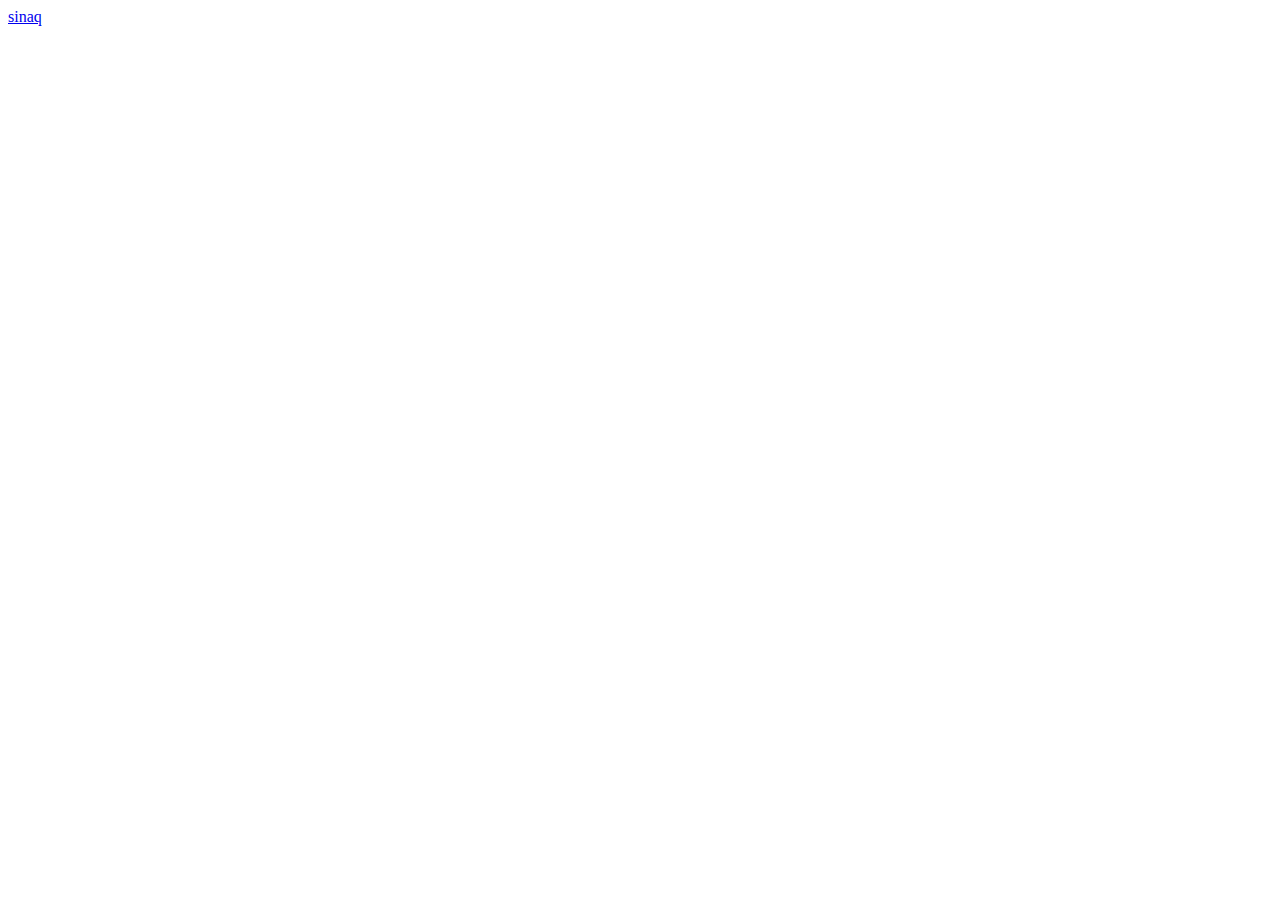
==== index.html @ 9b061497 "Add files via upload" ====
<!DOCTYPE html>
<html lang=en>
<head>
    <title>
        Azmiu Sinaq
    </title>
<link rel="stylesheet" href="azmiu.css">
</head>


<body id="index">
        

    <div>
        <a href="sinaq 1.html">sinaq</a>
    </div>

    
    




















</body>


</html>
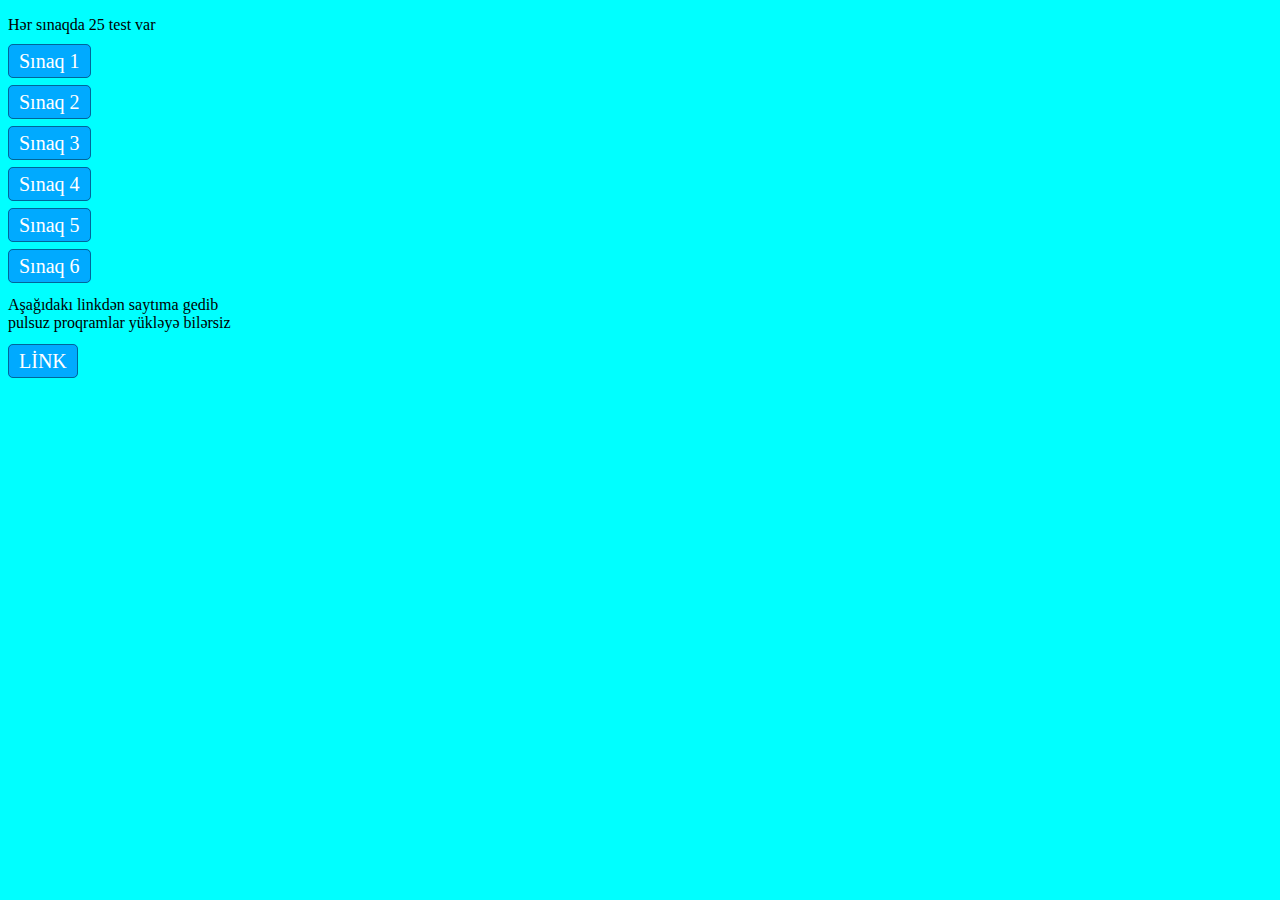
==== commit a6be14f8: "Add files via upload" ====
--- a/index.html
+++ b/index.html
@@ -10,13 +10,52 @@
 
 <body id="index">
         
+    <div>
+        <p>
+            Hər sınaqda 25 test var
+        </p>
+    </div>
 
     <div>
-        <a href="sinaq 1.html">sinaq</a>
-    </div>
+        <a href="sinaq 1.html">Sınaq 1</a>
+    </div><br>
+
+
+
+    <div>
+        <a href="sinaq 2.html">Sınaq 2</a>
+    </div><br>
+
+
+
+    <div>
+        <a href="sinaq 3.html">Sınaq 3</a>
+    </div><br>
+
+
+
+    <div>
+        <a href="sinaq 4.html">Sınaq 4</a>
+    </div><br>
+
+
+    <div>
+        <a href="sinaq 5.html">Sınaq 5</a>
+    </div><br>
+
+
+    <div>
+        <a href="sinaq 6.html">Sınaq 6</a>
+    </div><br>
 
     
-    
+    <div id=link>
+        Aşağıdakı linkdən saytıma gedib <br>
+        pulsuz proqramlar yükləyə bilərsiz </div> <br>
+
+
+      <div>  <a href="https://kadirofgaming.github.io/programlar.html">LİNK</a>
+    </div>
 
 
 
--- a/azmiu.css
+++ b/azmiu.css
@@ -0,0 +1,120 @@
+*, *::before, *::after{
+    box-sizing: border-box;
+    font-family: Gotah Rounded;
+}
+
+
+:root{
+    --hue-neutral: 200;
+    --hue-wrong: 0;
+    --hue-correct: 145;
+}
+
+#sinaq-1{
+    --hue: var(--hue-neutral);
+    padding:0;
+    margin:0;
+    display:flex;
+    width:100vw;
+    height:100vh;
+    justify-content: center;
+    align-items: center;
+    background-color: hsl(var(--hue), 100%, 20%);
+}
+
+body.correct{
+    --hue: var(--hue-correct);
+}
+
+body.wrong{
+    --hue: var(--hue-wrong);
+}
+
+.container{
+    width: 800px;
+    max-width: 80%;
+    background-color:white;
+    border-radius:5px;
+    padding:10px;
+    box-shadow: 0 0 10px 2px;
+}
+
+
+.btn-grid{
+    display:grid;
+    grid-template-columns: repeat(2, auto);
+    gap: 10px;
+    margin:20px 0;
+}
+
+.btn{
+    --hue: var(--hue-neutral);
+    border: 1px solid hsl(var(--hue), 100%, 30%);
+    background-color: hsl(var(--hue), 100%, 50%);
+    border-radius: 5px;
+    padding: 5px 10px;
+    color: white;
+    outline:none;
+}
+
+
+.btn :hover{
+    border-color: black;
+}
+
+
+.btn.correct{
+    --hue: var(--hue-correct);
+    color: black;
+}
+
+
+.btn.wrong{
+    --hue: var(--hue-wrong);
+}
+
+
+.start-btn, .next-btn{
+    font-size: 1.5rem;
+    font-weight: bold;
+    padding:10px 20px;
+}
+
+
+.controls{
+    display:flex;
+    justify-content:center;
+    align-items:center;
+}
+
+
+.hide{
+    display: none;
+}
+
+
+
+
+
+
+#index{
+    background-color:aqua;
+}
+
+
+#index a{
+    text-decoration:none;
+    color:cadetblue;
+    font-size: 20px;
+    border:1px solid;
+
+
+    --hue: var(--hue-neutral);
+    border: 1px solid hsl(var(--hue), 100%, 30%);
+    background-color: hsl(var(--hue), 100%, 50%);
+    border-radius: 5px;
+    padding: 5px 10px;
+    color: white;
+    outline:none;
+    
+}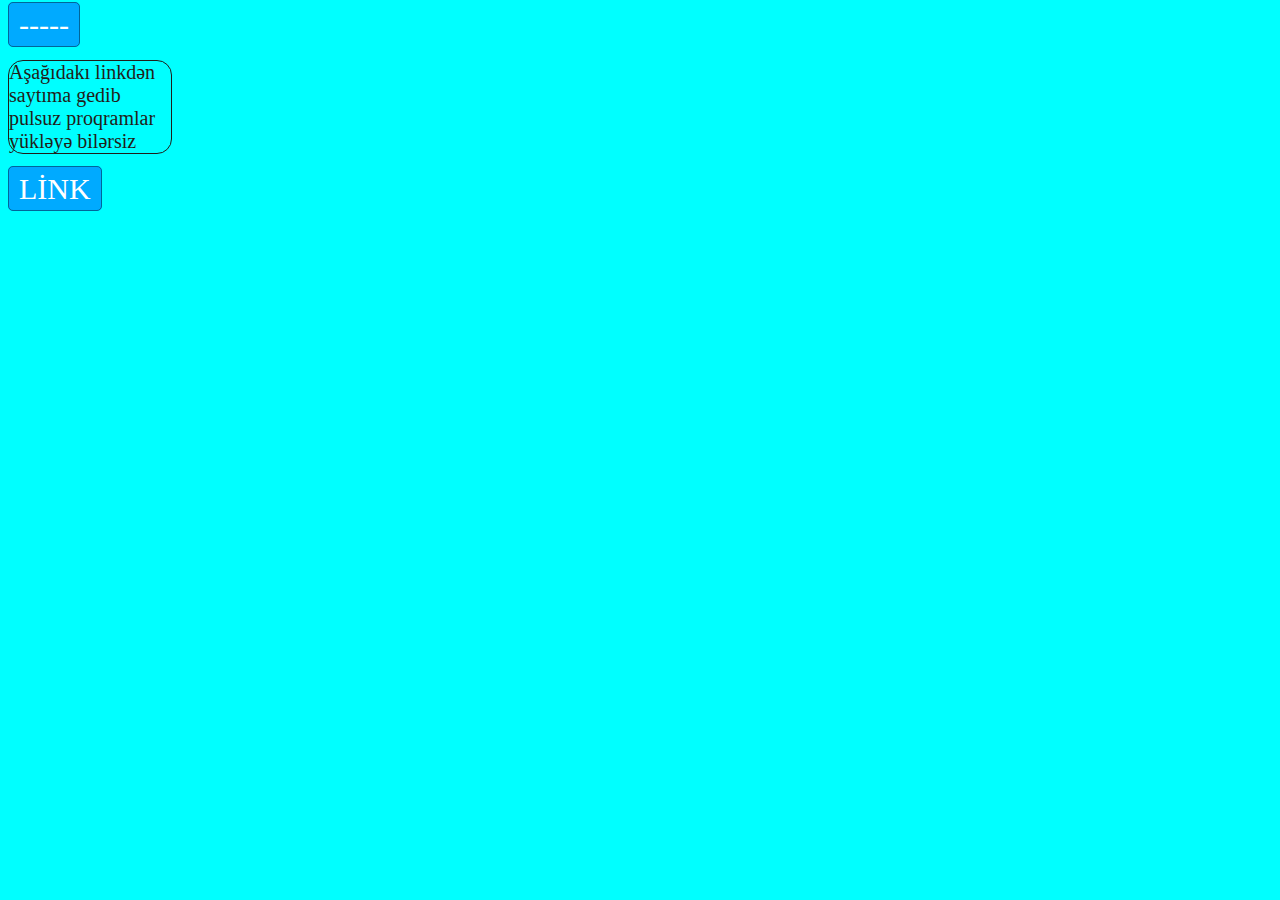
==== commit 2911d26a: "Add files via upload" ====
--- a/index.html
+++ b/index.html
@@ -11,41 +11,11 @@
 <body id="index">
         
     <div>
-        <p>
-            Hər sınaqda 25 test var
-        </p>
+        
     </div>
 
     <div>
-        <a href="sinaq 1.html">Sınaq 1</a>
-    </div><br>
-
-
-
-    <div>
-        <a href="sinaq 2.html">Sınaq 2</a>
-    </div><br>
-
-
-
-    <div>
-        <a href="sinaq 3.html">Sınaq 3</a>
-    </div><br>
-
-
-
-    <div>
-        <a href="sinaq 4.html">Sınaq 4</a>
-    </div><br>
-
-
-    <div>
-        <a href="sinaq 5.html">Sınaq 5</a>
-    </div><br>
-
-
-    <div>
-        <a href="sinaq 6.html">Sınaq 6</a>
+        <a href="#">-----</a>
     </div><br>
 
     
--- a/azmiu.css
+++ b/azmiu.css
@@ -20,6 +20,11 @@
     justify-content: center;
     align-items: center;
     background-color: hsl(var(--hue), 100%, 20%);
+}
+
+#question{
+    font-size: 25px;
+
 }
 
 body.correct{
@@ -45,7 +50,10 @@
     grid-template-columns: repeat(2, auto);
     gap: 10px;
     margin:20px 0;
+    
 }
+
+
 
 .btn{
     --hue: var(--hue-neutral);
@@ -55,6 +63,7 @@
     padding: 5px 10px;
     color: white;
     outline:none;
+    font-size: 20px;
 }
 
 
@@ -105,7 +114,7 @@
 #index a{
     text-decoration:none;
     color:cadetblue;
-    font-size: 20px;
+    font-size: 30px;
     border:1px solid;
 
 
@@ -117,4 +126,18 @@
     color: white;
     outline:none;
     
+}
+
+
+#link{
+    border: 1px solid;
+    margin-right: 1100px;
+    font-size: 20px;
+    color:rgb(32, 30, 26);
+    border-radius: 15px;
+}
+
+
+p{
+    font-size: 25px;
 }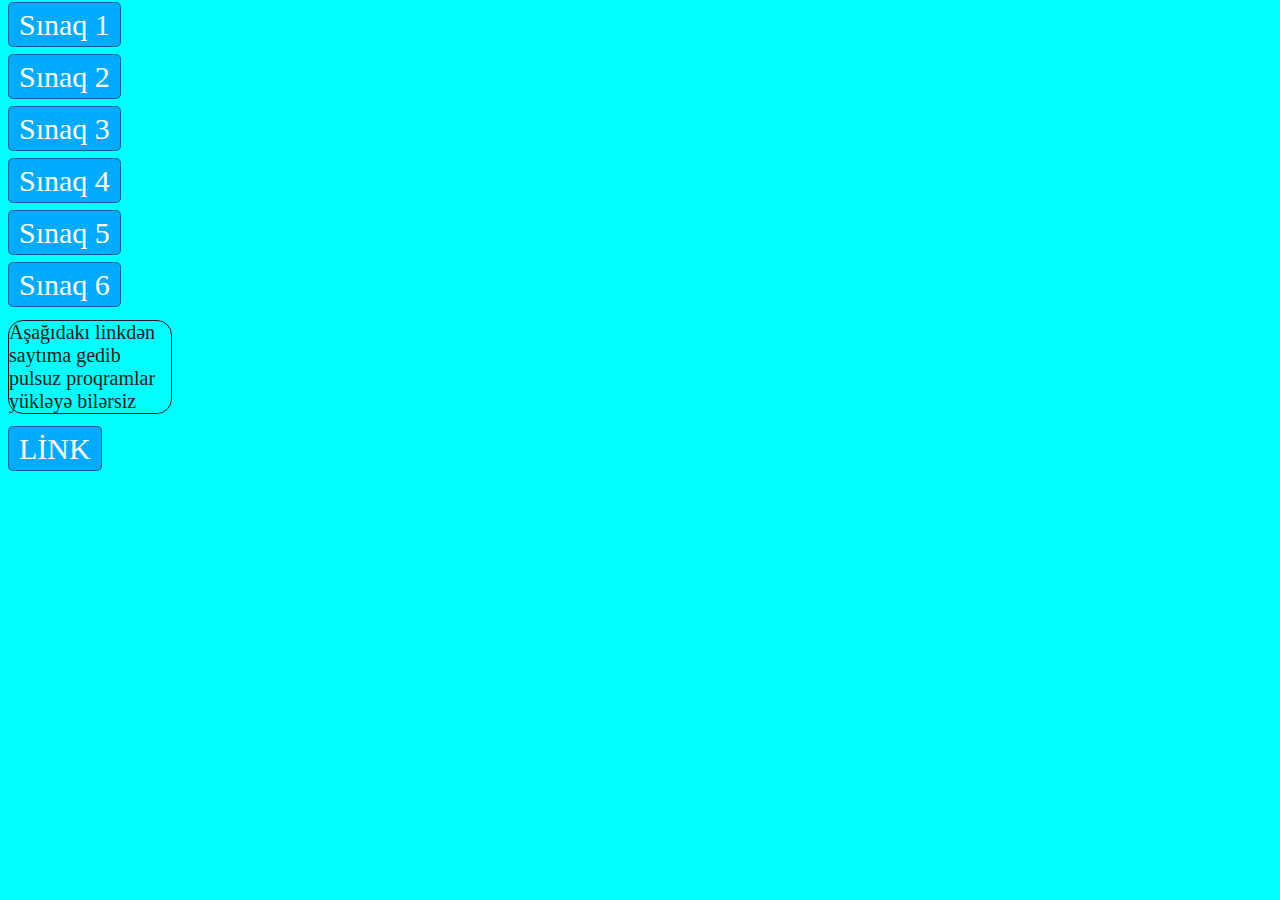
==== commit ad9777b7: "Add files via upload" ====
--- a/index.html
+++ b/index.html
@@ -15,7 +15,27 @@
     </div>
 
     <div>
-        <a href="#">-----</a>
+        <a href="sinaq 1.html">Sınaq 1</a>
+    </div><br>
+
+    <div>
+        <a href="sinaq 2.html">Sınaq 2</a>
+    </div><br>
+
+    <div>
+        <a href="sinaq 3.html">Sınaq 3</a>
+    </div><br>
+
+    <div>
+        <a href="sinaq 4.html">Sınaq 4</a>
+    </div><br>
+
+    <div>
+        <a href="sinaq 5.html">Sınaq 5</a>
+    </div><br>
+
+    <div>
+        <a href="sinaq 6.html">Sınaq 6</a>
     </div><br>
 
     
@@ -24,7 +44,7 @@
         pulsuz proqramlar yükləyə bilərsiz </div> <br>
 
 
-      <div>  <a href="https://kadirofgaming.github.io/programlar.html">LİNK</a>
+      <div>  <a href="https://kadirofgaming.github.io">LİNK</a>
     </div>
 
 
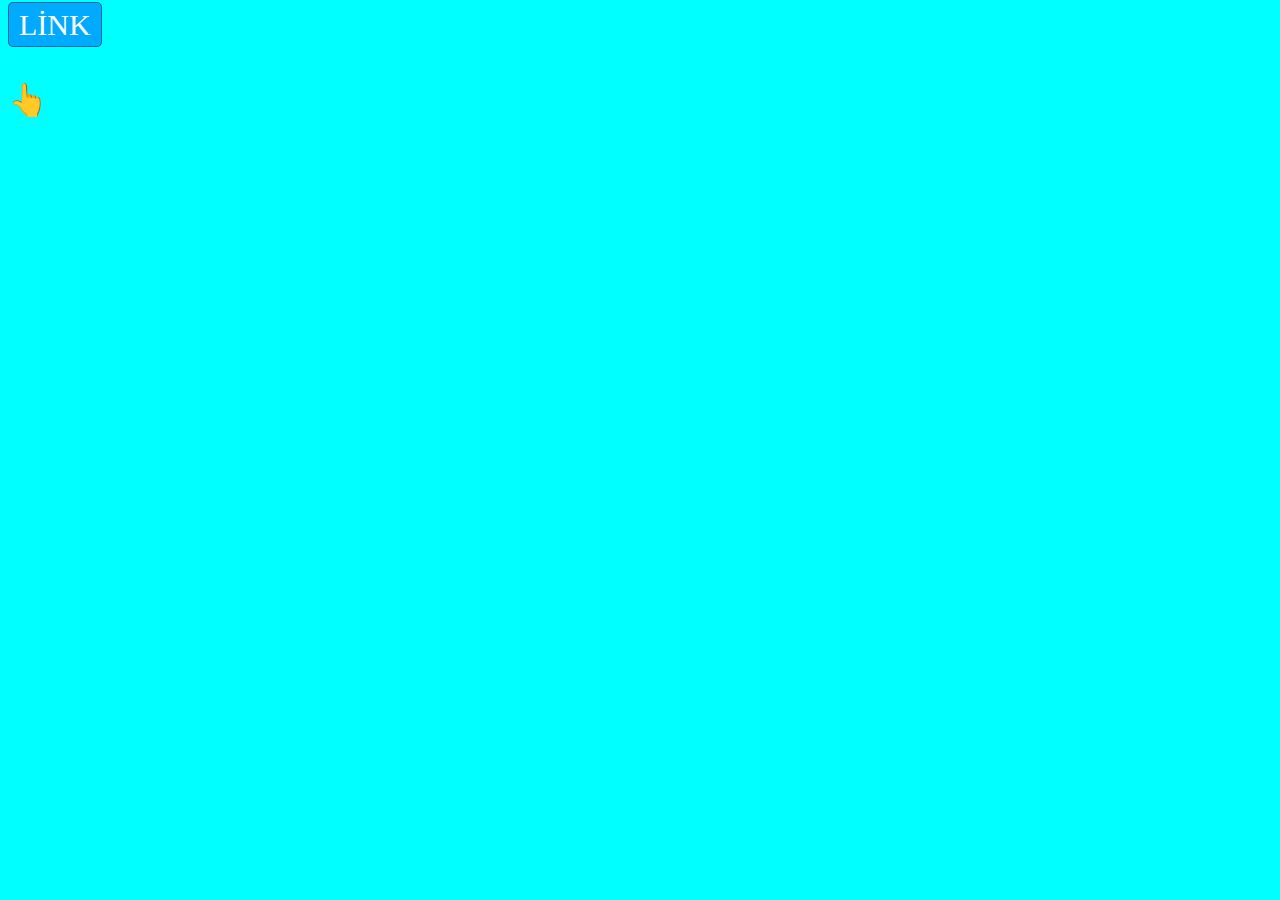
==== commit 99c897f4: "Add files via upload" ====
--- a/index.html
+++ b/index.html
@@ -15,37 +15,17 @@
     </div>
 
     <div>
-        <a href="sinaq 1.html">Sınaq 1</a>
+        <a href="https://kadirofgaming.github.io">LİNK</a>
     </div><br>
 
-    <div>
-        <a href="sinaq 2.html">Sınaq 2</a>
-    </div><br>
-
-    <div>
-        <a href="sinaq 3.html">Sınaq 3</a>
-    </div><br>
-
-    <div>
-        <a href="sinaq 4.html">Sınaq 4</a>
-    </div><br>
-
-    <div>
-        <a href="sinaq 5.html">Sınaq 5</a>
-    </div><br>
-
-    <div>
-        <a href="sinaq 6.html">Sınaq 6</a>
-    </div><br>
+    <div><h1>👆</h1></div>
 
     
-    <div id=link>
-        Aşağıdakı linkdən saytıma gedib <br>
-        pulsuz proqramlar yükləyə bilərsiz </div> <br>
+    
 
 
-      <div>  <a href="https://kadirofgaming.github.io">LİNK</a>
-    </div>
+     
+    
 
 
 
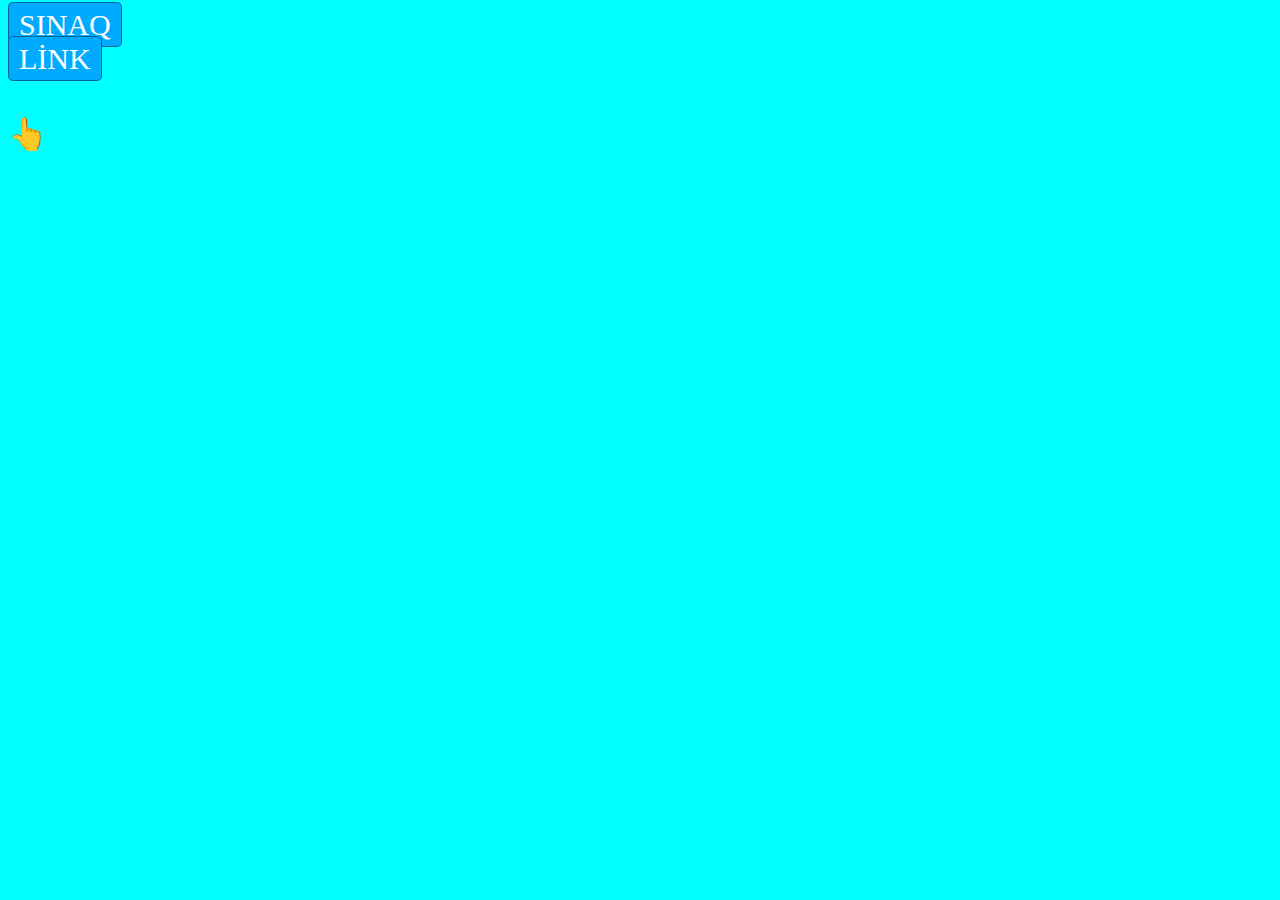
==== commit e9606894: "Update index.html" ====
--- a/index.html
+++ b/index.html
@@ -11,6 +11,7 @@
 <body id="index">
         
     <div>
+        <a href="sinaq 1.html">SINAQ</a>
         
     </div>
 
@@ -49,4 +50,4 @@
 </body>
 
 
-</html>+</html>
